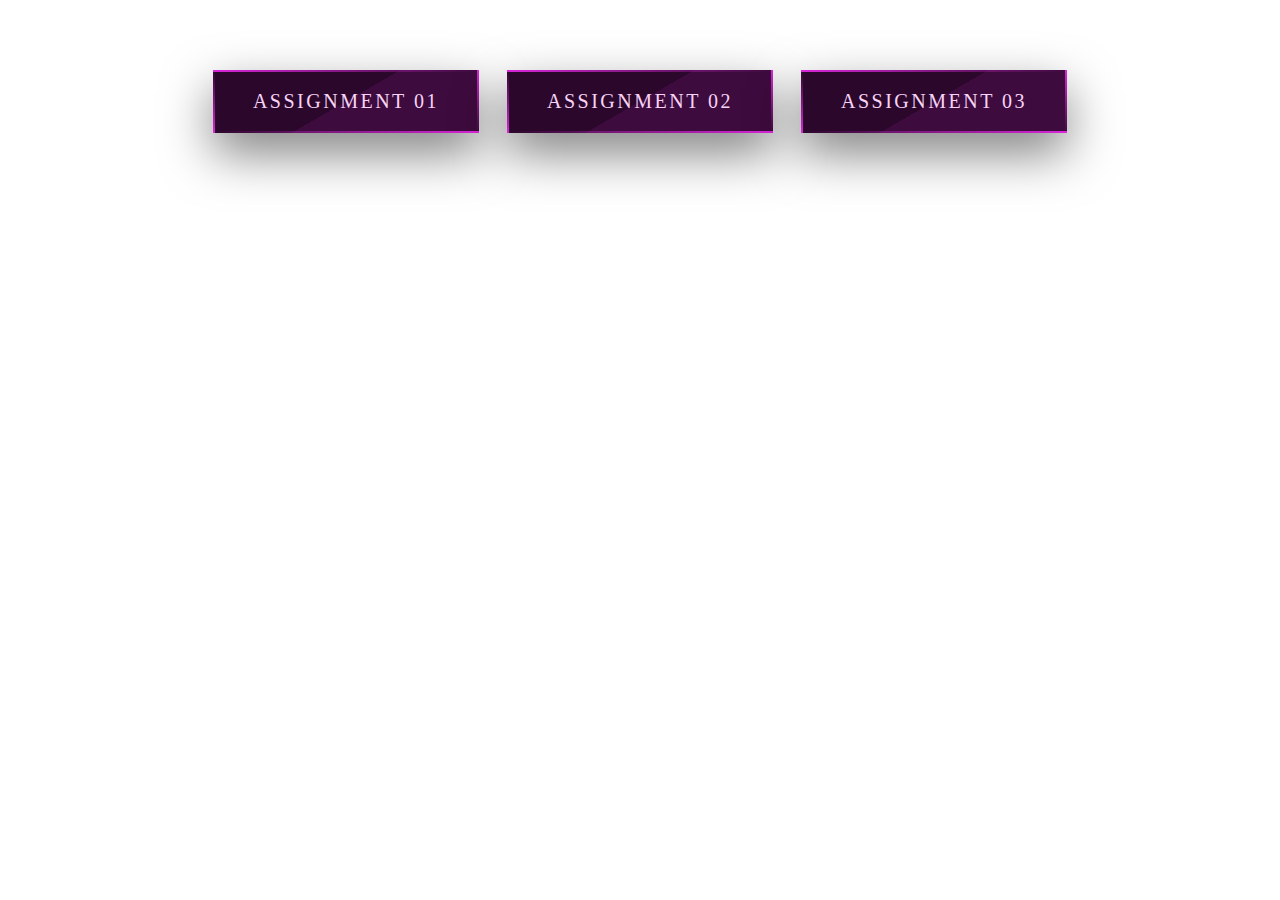
==== index.html @ 90e09fec "complete assignment-01" ====
<!DOCTYPE html>
<html lang="en">

<head>
    <meta charset="UTF-8">
    <meta http-equiv="X-UA-Compatible" content="IE=edge">
    <meta name="viewport" content="width=device-width, initial-scale=1.0">
    <title>Learn With Bimasha's Assignment</title>

    <link rel="stylesheet" href="style.css">
</head>

<body>
    <section class="assignment_btn">
        <!-- Assignment__01 -->
        <a href="assignment__01.html" class="animated-button">
            <span></span>
            <span></span>
            <span></span>
            <span></span>
            Assignment 01
        </a>

        <!-- Assignment__02 -->
        <a href="assignment__02.html" class="animated-button">
            <span></span>
            <span></span>
            <span></span>
            <span></span>
            Assignment 02
        </a>

        <!-- Assignment__03 -->
        <a href="assignment__03.html" class="animated-button">
            <span></span>
            <span></span>
            <span></span>
            <span></span>
            Assignment 03
        </a>
    </section>
</body>

</html>
---- style.css ----
.assignment_btn, .home__btn {
  text-align: center;
  padding: 50px;
}

.assignment_btn button {
  padding: 10px 20px;
  margin: 20px;
  font-weight: bold;
}



/* ------------------------ button__animation__effect ------------------------ */
.animated-button {
  background: linear-gradient(-30deg, #3d0b3d 50%, #2b082b 50%);
  padding: 20px 40px;
  margin: 12px;
  display: inline-block;
  -webkit-transform: translate(0%, 0%);
  transform: translate(0%, 0%);
  overflow: hidden;
  color: #f7d4f7;
  font-size: 20px;
  letter-spacing: 2.5px;
  text-align: center;
  text-transform: uppercase;
  text-decoration: none;
  -webkit-box-shadow: 0 20px 50px rgba(0, 0, 0, 0.5);
  box-shadow: 0 20px 50px rgba(0, 0, 0, 0.5);
}

.animated-button::before {
  content: "";
  position: absolute;
  top: 0px;
  left: 0px;
  width: 100%;
  height: 100%;
  background-color: #ad85ad;
  opacity: 0;
  -webkit-transition: 0.2s opacity ease-in-out;
  transition: 0.2s opacity ease-in-out;
}

.animated-button:hover::before {
  opacity: 0.2;
}

.animated-button span {
  position: absolute;
}

.animated-button span:nth-child(1) {
  top: 0px;
  left: 0px;
  width: 100%;
  height: 2px;
  background: -webkit-gradient(
    linear,
    right top,
    left top,
    from(rgba(43, 8, 43, 0)),
    to(#d926d9)
  );
  background: linear-gradient(to left, rgba(43, 8, 43, 0), #d926d9);
  -webkit-animation: 2s animateTop linear infinite;
  animation: 2s animateTop linear infinite;
}

@keyframes animateTop {
  0% {
    -webkit-transform: translateX(100%);
    transform: translateX(100%);
  }
  100% {
    -webkit-transform: translateX(-100%);
    transform: translateX(-100%);
  }
}

.animated-button span:nth-child(2) {
  top: 0px;
  right: 0px;
  height: 100%;
  width: 2px;
  background: -webkit-gradient(
    linear,
    left bottom,
    left top,
    from(rgba(43, 8, 43, 0)),
    to(#d926d9)
  );
  background: linear-gradient(to top, rgba(43, 8, 43, 0), #d926d9);
  -webkit-animation: 2s animateRight linear -1s infinite;
  animation: 2s animateRight linear -1s infinite;
}

@keyframes animateRight {
  0% {
    -webkit-transform: translateY(100%);
    transform: translateY(100%);
  }
  100% {
    -webkit-transform: translateY(-100%);
    transform: translateY(-100%);
  }
}

.animated-button span:nth-child(3) {
  bottom: 0px;
  left: 0px;
  width: 100%;
  height: 2px;
  background: -webkit-gradient(
    linear,
    left top,
    right top,
    from(rgba(43, 8, 43, 0)),
    to(#d926d9)
  );
  background: linear-gradient(to right, rgba(43, 8, 43, 0), #d926d9);
  -webkit-animation: 2s animateBottom linear infinite;
  animation: 2s animateBottom linear infinite;
}

@keyframes animateBottom {
  0% {
    -webkit-transform: translateX(-100%);
    transform: translateX(-100%);
  }
  100% {
    -webkit-transform: translateX(100%);
    transform: translateX(100%);
  }
}

.animated-button span:nth-child(4) {
  top: 0px;
  left: 0px;
  height: 100%;
  width: 2px;
  background: -webkit-gradient(
    linear,
    left top,
    left bottom,
    from(rgba(43, 8, 43, 0)),
    to(#d926d9)
  );
  background: linear-gradient(to bottom, rgba(43, 8, 43, 0), #d926d9);
  -webkit-animation: 2s animateLeft linear -1s infinite;
  animation: 2s animateLeft linear -1s infinite;
}

@keyframes animateLeft {
  0% {
    -webkit-transform: translateY(-100%);
    transform: translateY(-100%);
  }
  100% {
    -webkit-transform: translateY(100%);
    transform: translateY(100%);
  }
}



/* ------------------------ Assignment-01 ------------------------ */
marquee{
    background-color: #f7d4f7;
    padding: 5px;
}

.github__link__area{
    text-align: center;
    padding-top: 20px;
}

.github__link__area a{
    text-decoration: none;
    font-weight: bolder;
    color: darkmagenta;
    font-size: 20px;
    border: 2px solid #3d0b3d;
    padding: 10px 20px;
    border-radius: 10px;
}

.github__link__area a:hover{
    background-color: darkmagenta;
    color: #fff;
}
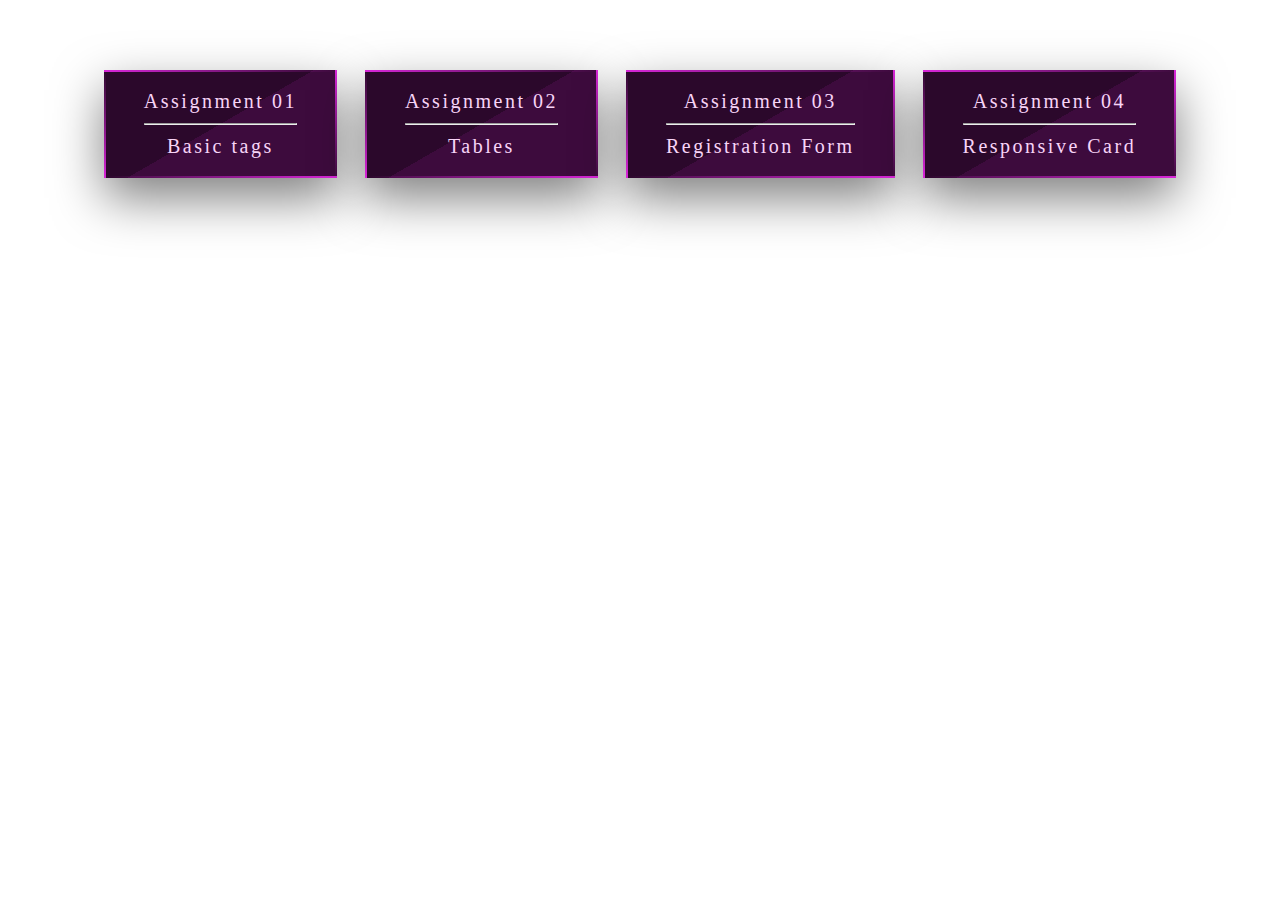
==== commit 7e295e81: "assignment 4 responsive card" ====
--- a/index.html
+++ b/index.html
@@ -19,6 +19,9 @@
             <span></span>
             <span></span>
             Assignment 01
+            <br>
+            <hr>
+            Basic tags
         </a>
 
         <!-- Assignment__02 -->
@@ -28,6 +31,9 @@
             <span></span>
             <span></span>
             Assignment 02
+            <br>
+            <hr>
+            Tables
         </a>
 
         <!-- Assignment__03 -->
@@ -37,6 +43,21 @@
             <span></span>
             <span></span>
             Assignment 03
+            <br>
+            <hr>
+            Registration Form
+        </a>
+        
+        <!-- Assignment__04 -->
+        <a href="card_html_css.html" class="animated-button">
+            <span></span>
+            <span></span>
+            <span></span>
+            <span></span>
+            Assignment 04
+            <br>
+            <hr>
+            Responsive Card
         </a>
     </section>
 </body>
--- a/style.css
+++ b/style.css
@@ -1,4 +1,5 @@
-.assignment_btn, .home__btn {
+.assignment_btn,
+.home__btn {
   text-align: center;
   padding: 50px;
 }
@@ -9,7 +10,14 @@
   font-weight: bold;
 }
 
-
+.copyright{
+  text-align: center;
+  padding: 20px 0 10px 0;
+}
+
+.copyright a{
+  font-weight: bold;
+}
 
 /* ------------------------ button__animation__effect ------------------------ */
 .animated-button {
@@ -17,14 +25,12 @@
   padding: 20px 40px;
   margin: 12px;
   display: inline-block;
-  -webkit-transform: translate(0%, 0%);
+  /* -webkit-transform: translate(0%, 0%); */
   transform: translate(0%, 0%);
   overflow: hidden;
   color: #f7d4f7;
   font-size: 20px;
   letter-spacing: 2.5px;
-  text-align: center;
-  text-transform: uppercase;
   text-decoration: none;
   -webkit-box-shadow: 0 20px 50px rgba(0, 0, 0, 0.5);
   box-shadow: 0 20px 50px rgba(0, 0, 0, 0.5);
@@ -163,30 +169,240 @@
   }
 }
 
-
-
 /* ------------------------ Assignment-01 ------------------------ */
-marquee{
-    background-color: #f7d4f7;
-    padding: 5px;
-}
-
-.github__link__area{
-    text-align: center;
-    padding-top: 20px;
-}
-
-.github__link__area a{
-    text-decoration: none;
-    font-weight: bolder;
-    color: darkmagenta;
-    font-size: 20px;
-    border: 2px solid #3d0b3d;
-    padding: 10px 20px;
-    border-radius: 10px;
-}
-
-.github__link__area a:hover{
-    background-color: darkmagenta;
-    color: #fff;
+marquee {
+  background-color: #f7d4f7;
+  padding: 5px;
+}
+
+.github__link__area {
+  text-align: center;
+  padding-top: 20px;
+}
+
+.github__link__area a {
+  text-decoration: none;
+  font-weight: bolder;
+  color: darkmagenta;
+  font-size: 20px;
+  border: 2px solid #3d0b3d;
+  padding: 10px 20px;
+  border-radius: 10px;
+}
+
+.github__link__area a:hover {
+  background-color: darkmagenta;
+  color: #fff;
+}
+
+/* ------------------------ Assignment-02 ------------------------ */
+table {
+  font-family: arial, sans-serif;
+  border-collapse: collapse;
+  width: 100%;
+}
+
+th,
+td {
+  border: 1px solid #2b082b;
+  text-align: left;
+  padding: 8px;
+}
+
+tr:nth-child(even) {
+  background-color: #dddddd;
+}
+
+.table__h3 {
+  text-align: center;
+  font-size: 25px;
+}
+
+/* ------------------------ Assignment-03 ------------------------ */
+.user__details__area__heading {
+  text-align: center;
+  padding: 0;
+  margin: 0;
+  text-shadow: 3px 3px 20px #d926d9, -2px 1px 30px #d926d9;
+}
+.user__details__area {
+  font-size: 25px;
+  background-color: rgb(243, 229, 243);
+  padding: 30px;
+  max-width: 1000px;
+  margin: 0 auto;
+}
+
+.user__details {
+  display: flex;
+  flex-wrap: wrap;
+  justify-content: space-between;
+}
+
+form .user__details .input__box {
+  padding: 15px 0px;
+  width: 50%;
+}
+
+.details {
+  display: block;
+}
+
+input {
+  height: 25px;
+  padding: 2px 20px 2px 5px;
+  padding-right: 20px;
+  border-radius: 5px;
+  border: 1px solid #3d0b3d;
+}
+
+.input__form__work {
+  text-align: center;
+}
+
+/* ----------------- input__form__button__area -------------- */
+.input__form__btn {
+  padding: 8px 30px;
+  border-radius: 5px;
+  border: 2px solid #000;
+  font-size: 16px;
+  font-weight: bold;
+  background: transparent;
+  cursor: pointer;
+  transition: all 0.3s ease;
+  position: relative;
+  display: inline-block;
+  background: #000;
+  color: #fff;
+  z-index: 1;
+  margin: 10px;
+}
+
+.input__form__btn:after {
+  position: absolute;
+  content: "";
+  width: 100%;
+  height: 0;
+  bottom: 0;
+  left: 0;
+  z-index: -1;
+  background: #e0e5ec;
+  transition: all 0.3s ease;
+}
+
+.input__form__btn:hover {
+  color: #000;
+}
+
+.input__form__btn:hover:after {
+  top: 0;
+  height: 100%;
+}
+
+.input__form__btn:active {
+  top: 2px;
+}
+
+
+/* ----------------- card_html_css -------------- */
+.card__header{
+  text-align: center;
+}
+.card__wrapper{
+  display: flex;
+  padding: 20px;
+  justify-content: center;
+  flex-wrap: wrap;
+}
+
+.card{
+  width: 400px;
+  margin: 30px;
+  border: 1px solid #3d0b3d;
+  border-radius: 10px;
+  box-shadow: rgba(0, 0, 0, 0.19) 0px 10px 20px, rgba(0, 0, 0, 0.23) 0px 6px 6px;
+}
+
+.card img{
+  width: 100%;
+  height: 250px;
+}
+
+.card__content__area{
+  padding: 0 10px 0 20px;
+}
+
+.card__content__area h2{
+  text-align: center;
+  text-shadow: 5px 5px 16px black;
+}
+
+.icon__area{
+  text-align: center;
+  margin-bottom: 15px;
+}
+
+.icon__area a{
+  padding: 5px 13px;
+  margin: 0 4px;
+  background-color: #000;
+  color: #fff;
+  border-radius: 10px;
+  text-decoration: none;
+}
+
+.icon__area a:hover{
+  background-color: #fff;
+  color: #000;
+  border: 1px solid #000;
+}
+
+/* ------------------------------------- Title__animation ----------------------------------- */
+.title-word {
+  animation: color-animation 2s linear infinite;
+}
+
+.title-word-1 {
+  --color-1: #DF8453;
+  --color-2: #3D8DAE;
+  --color-3: #E4A9A8;
+}
+
+.title-word-2 {
+  --color-1: #DBAD4A;
+  --color-2: #ACCFCB;
+  --color-3: #17494D;
+}
+
+.title-word-3 {
+  --color-1: #ACCFCB;
+  --color-2: #E4A9A8;
+  --color-3: #ACCFCB;
+}
+
+.title-word-4 {
+  --color-1: #3D8DAE;
+  --color-2: #DF8453;
+  --color-3: #E4A9A8;
+}
+
+@keyframes color-animation {
+  0%    {color: var(--color-1)}
+  32%   {color: var(--color-1)}
+  33%   {color: var(--color-2)}
+  65%   {color: var(--color-2)}
+  66%   {color: var(--color-3)}
+  99%   {color: var(--color-3)}
+  100%  {color: var(--color-1)}
+}
+
+.title__animation {
+  display: grid;
+  text-align: center;
+  margin: -80px 0;
+}
+
+.title {
+  font-size:5vw;
+  text-transform: uppercase;
 }